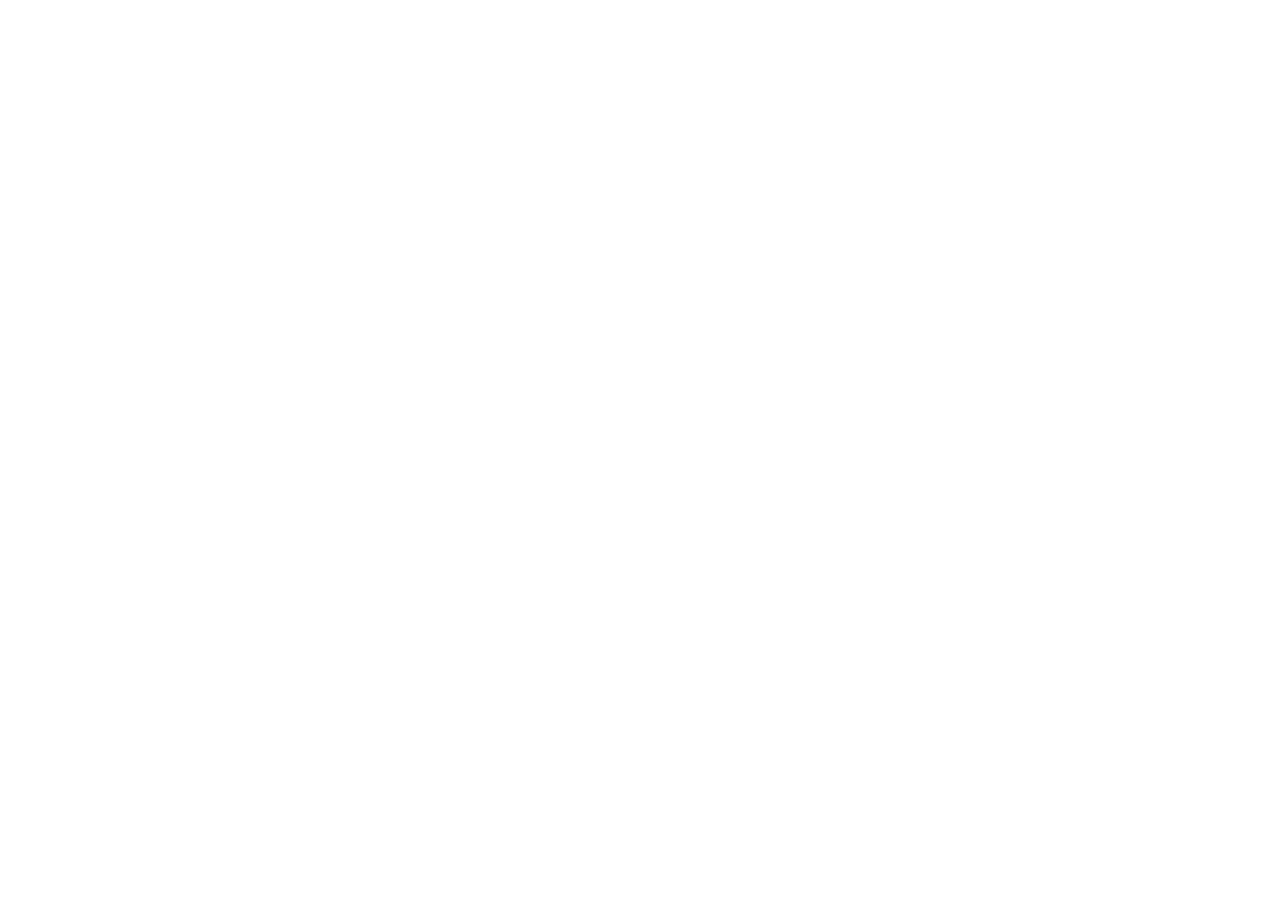
==== js/index.html @ 784a92ee "percobaan 1" ====
<!DOCTYPE html>
<html lang="en">
<head>
    <meta charset="UTF-8">
    <meta name="viewport" content="width=device-width, initial-scale=1.0">
    <title>Document</title>
    <link rel="stylesheet" href="style.css">
</head>
<body>
    
</body>
</html>
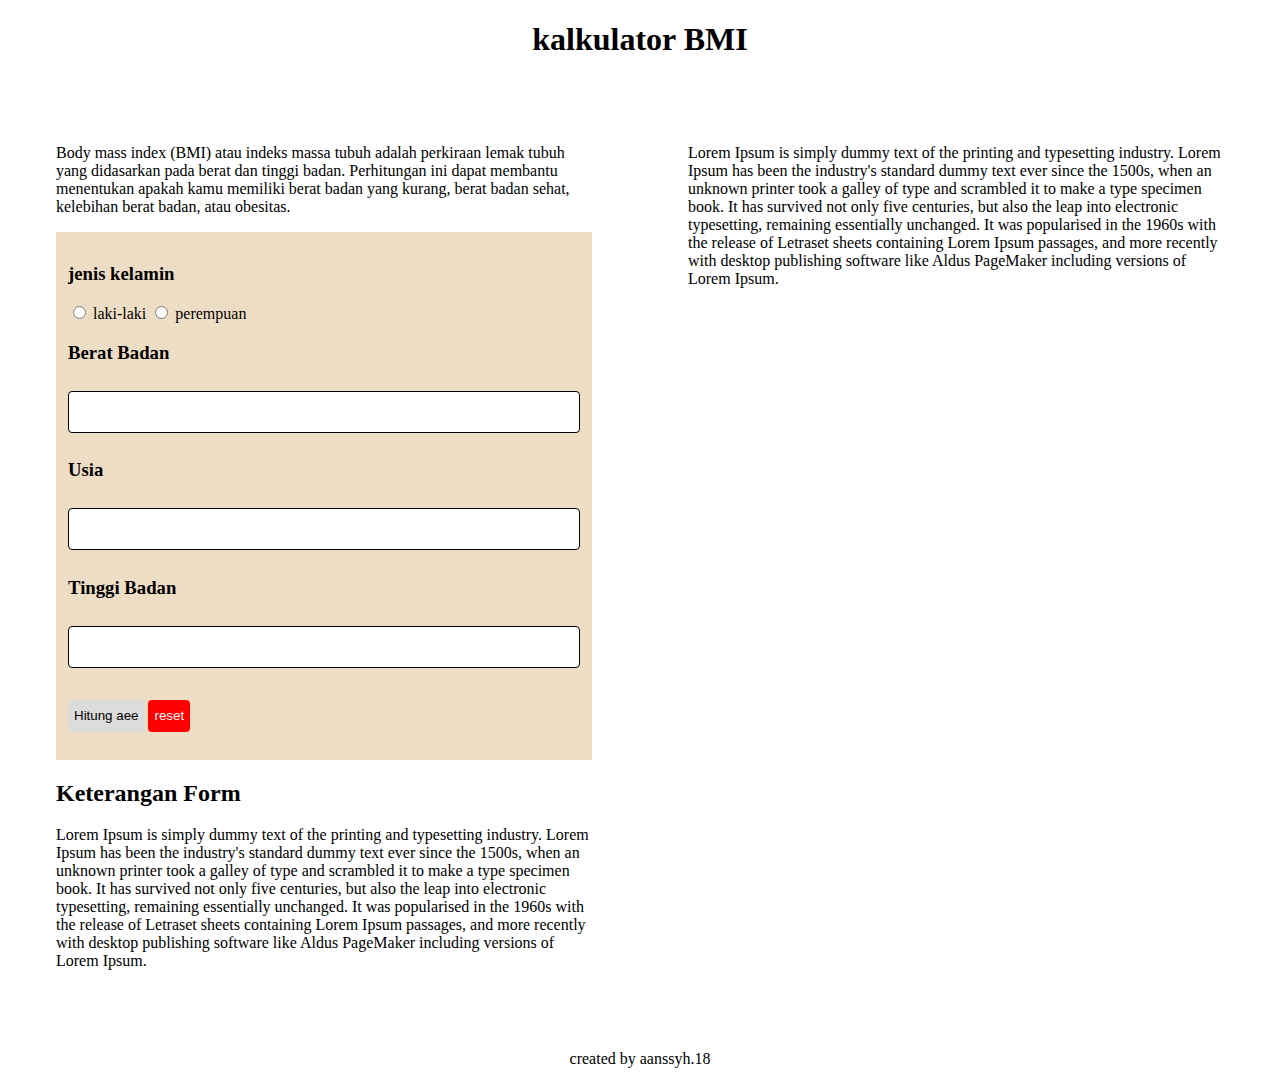
==== commit 5fb0184b: "pelajaran 2" ====
--- a/js/index.html
+++ b/js/index.html
@@ -3,10 +3,82 @@
 <head>
     <meta charset="UTF-8">
     <meta name="viewport" content="width=device-width, initial-scale=1.0">
-    <title>Document</title>
+    <title>calculator BMI</title>
     <link rel="stylesheet" href="style.css">
 </head>
 <body>
+    <header>
+        <h1 style="text-align: center;">kalkulator BMI</h1>
+    </header>
+
+    <main style="display: flex;">
+        <aside style="solid;padding: 48px;">
+       <article>
+        <p>Body mass index (BMI) atau indeks massa tubuh adalah perkiraan lemak
+             tubuh yang didasarkan pada berat dan tinggi badan. Perhitungan ini
+              dapat membantu menentukan apakah kamu memiliki berat badan yang 
+              kurang, berat badan sehat, kelebihan berat badan, atau obesitas.</p>
+       </article>
+        <form style="padding:12px; background-color: rgb(238, 221, 197);">
     
+           <div>
+              <h3>jenis kelamin</h3>
+                <input type="radio" name="jenis kelamin" value="laki-laki">
+                <label for="laki-laki" id="laki-laki">laki-laki</label>
+                <input type="radio" name="jenis kelamin" value="perempuan">
+                <label for="perempuan" id="perempuan">perempuan</label>
+            </div>
+
+            <div>
+                <h3>Berat Badan</h3>
+                <input type="number" min="1" max="150">
+            </div>
+
+            <div>
+                <h3>Usia</h3>
+                <input type="number" min="1" max="100">
+            </div>
+
+            <div>
+                <h3>Tinggi Badan</h3>
+                <input type="number" min="1" max="200">
+            </div>
+             <div class="hai">
+                <button class="bg-gainsboro">Hitung aee</button>
+                <button class="bg-reset">reset</button>
+            </div>
+        </form>
+
+        <article>
+            <header>
+             <h2>Keterangan Form</h2>
+            </header>
+            <p>Lorem Ipsum is simply dummy text of the printing and typesetting industry.
+                Lorem Ipsum has been the industry's standard dummy text ever since the 1500s, 
+                when an unknown printer took a galley of type and scrambled it to make a type
+                specimen book. It has survived not only five centuries, but also the leap into
+                electronic typesetting, remaining essentially unchanged. It was popularised in 
+                the 1960s with the release of Letraset sheets containing Lorem Ipsum passages, and
+                more recently with desktop publishing software like Aldus PageMaker including versions of Lorem Ipsum.</p>
+        </article>
+        </aside>
+
+        <aside style="padding: 48px;">
+        <section>
+            <p>Lorem Ipsum is simply dummy text of the printing and typesetting industry.
+                Lorem Ipsum has been the industry's standard dummy text ever since the 1500s, 
+                when an unknown printer took a galley of type and scrambled it to make a type
+                specimen book. It has survived not only five centuries, but also the leap into
+                electronic typesetting, remaining essentially unchanged. It was popularised in 
+                the 1960s with the release of Letraset sheets containing Lorem Ipsum passages, and
+                more recently with desktop publishing software like Aldus PageMaker including versions of Lorem Ipsum.</p>
+        </article>
+        </section>
+        </aside>
+    </main>
+
+    <footer>
+        <p style="text-align: center;"> created by aanssyh.18</p>
+    </footer>
 </body>
 </html>--- a/js/style.css
+++ b/js/style.css
@@ -0,0 +1,31 @@
+button {
+    height: 32px;
+    background-color: gainsboro;
+    border: none;
+    border-radius: 4px;
+}
+
+.bg-gainsboro {
+    background-color: gainsboro;
+}
+
+.bg-reset {
+    background-color: red;
+    color: white;
+}
+.hai {
+    margin-top: 24px;
+    margin-bottom: 16px;
+}
+input[type=number] { 
+ 
+    width: 100%;
+    padding: 12px 20px;
+    margin: 8px 0;
+    display: inline-block;
+    border: 1px solid;
+    border-radius: 4px;
+    box-sizing: border-box;
+    font-family: monospace;
+    font-size:14px ;
+}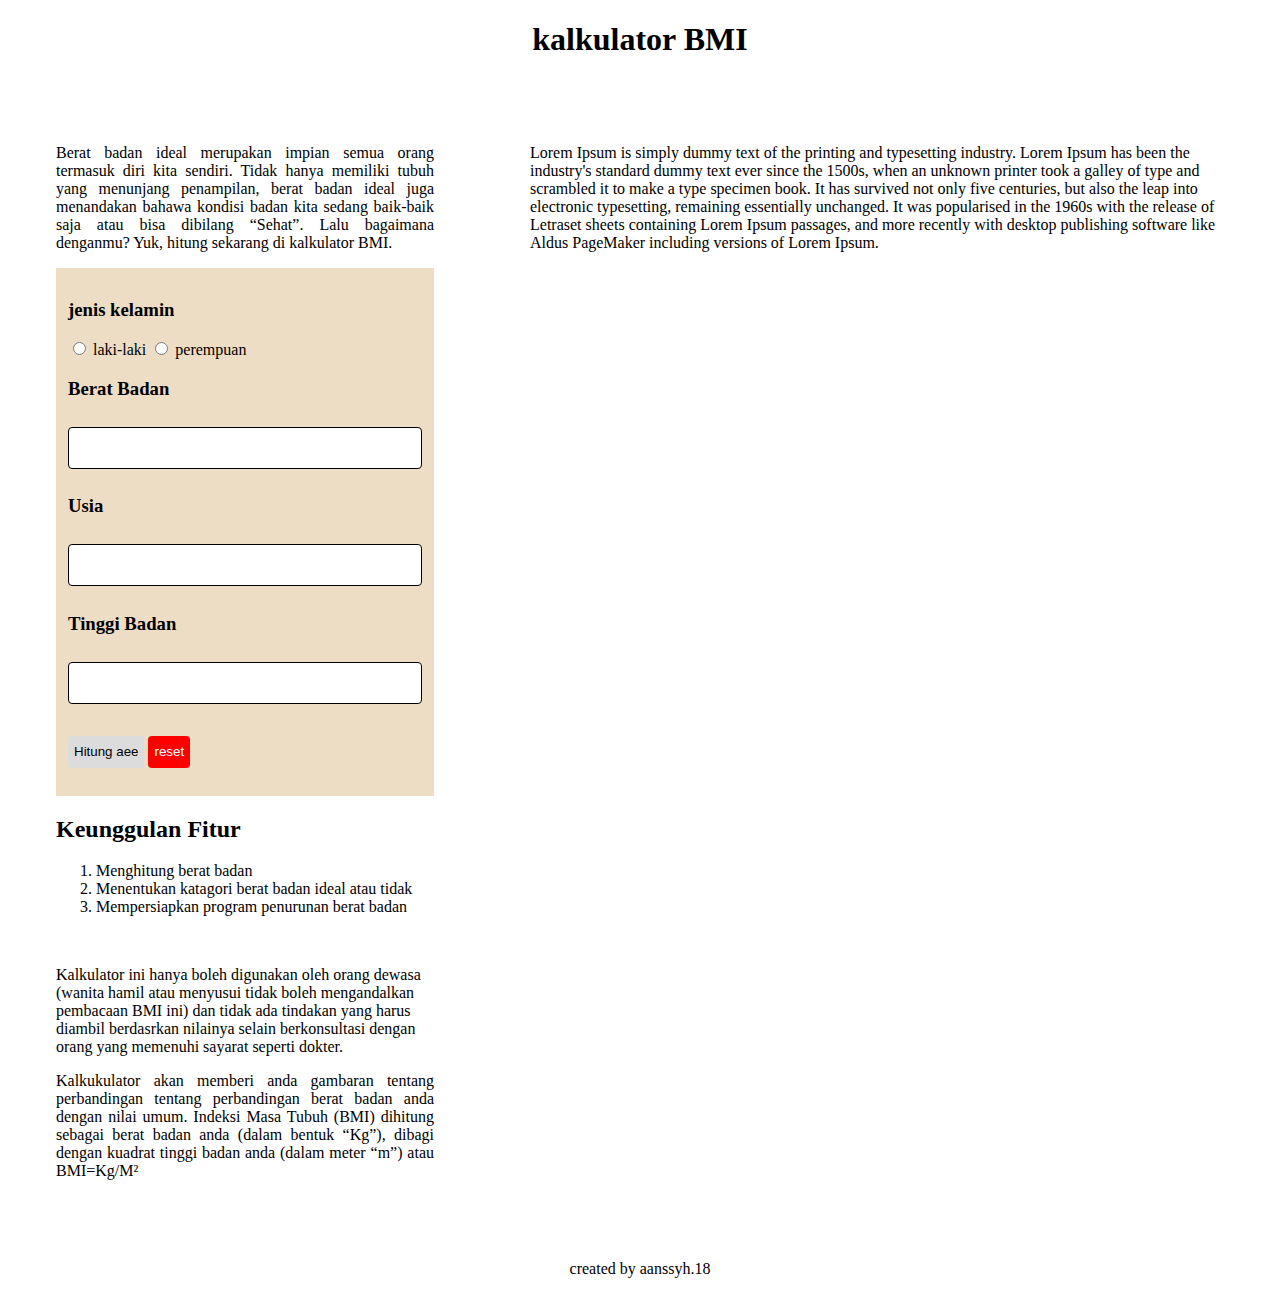
==== commit 8487549d: "first commit" ====
--- a/js/index.html
+++ b/js/index.html
@@ -14,10 +14,10 @@
     <main style="display: flex;">
         <aside style="solid;padding: 48px;">
        <article>
-        <p>Body mass index (BMI) atau indeks massa tubuh adalah perkiraan lemak
-             tubuh yang didasarkan pada berat dan tinggi badan. Perhitungan ini
-              dapat membantu menentukan apakah kamu memiliki berat badan yang 
-              kurang, berat badan sehat, kelebihan berat badan, atau obesitas.</p>
+        <p class="rapi">Berat badan ideal merupakan impian semua orang termasuk diri kita sendiri. Tidak hanya memiliki tubuh
+            yang menunjang penampilan, berat badan ideal juga menandakan bahawa kondisi badan kita sedang baik-baik 
+            saja atau bisa dibilang <q>Sehat</q>. Lalu bagaimana denganmu? Yuk, hitung sekarang di kalkulator BMI.
+        </p>
        </article>
         <form style="padding:12px; background-color: rgb(238, 221, 197);">
     
@@ -51,15 +51,23 @@
 
         <article>
             <header>
-             <h2>Keterangan Form</h2>
+             <h2>Keunggulan Fitur</h2>
             </header>
-            <p>Lorem Ipsum is simply dummy text of the printing and typesetting industry.
-                Lorem Ipsum has been the industry's standard dummy text ever since the 1500s, 
-                when an unknown printer took a galley of type and scrambled it to make a type
-                specimen book. It has survived not only five centuries, but also the leap into
-                electronic typesetting, remaining essentially unchanged. It was popularised in 
-                the 1960s with the release of Letraset sheets containing Lorem Ipsum passages, and
-                more recently with desktop publishing software like Aldus PageMaker including versions of Lorem Ipsum.</p>
+            <p>
+            <ol type="1">
+                    <li>Menghitung berat badan</li>
+                    <li>Menentukan katagori berat badan ideal atau tidak</li>
+                    <li>Mempersiapkan program penurunan berat badan</li>
+                </ol>
+                <br>
+                <p cl>Kalkulator ini hanya boleh digunakan oleh orang dewasa (wanita hamil atau menyusui tidak
+                boleh mengandalkan pembacaan BMI ini) dan tidak ada tindakan yang harus diambil berdasrkan
+                nilainya selain berkonsultasi dengan orang yang memenuhi sayarat seperti  dokter.</p>
+                <p class="rapi">
+                Kalkukulator akan memberi anda gambaran  tentang perbandingan tentang perbandingan berat badan anda dengan nilai umum.
+                Indeksi Masa Tubuh (BMI) dihitung sebagai berat badan anda (dalam bentuk <q>Kg</q>), dibagi
+                dengan kuadrat tinggi badan anda (dalam meter <q>m</q>) atau BMI=Kg/M²</p>
+            </p>
         </article>
         </aside>
 
--- a/js/style.css
+++ b/js/style.css
@@ -28,4 +28,7 @@
     box-sizing: border-box;
     font-family: monospace;
     font-size:14px ;
+}
+.rapi {
+    text-align: justify;
 }